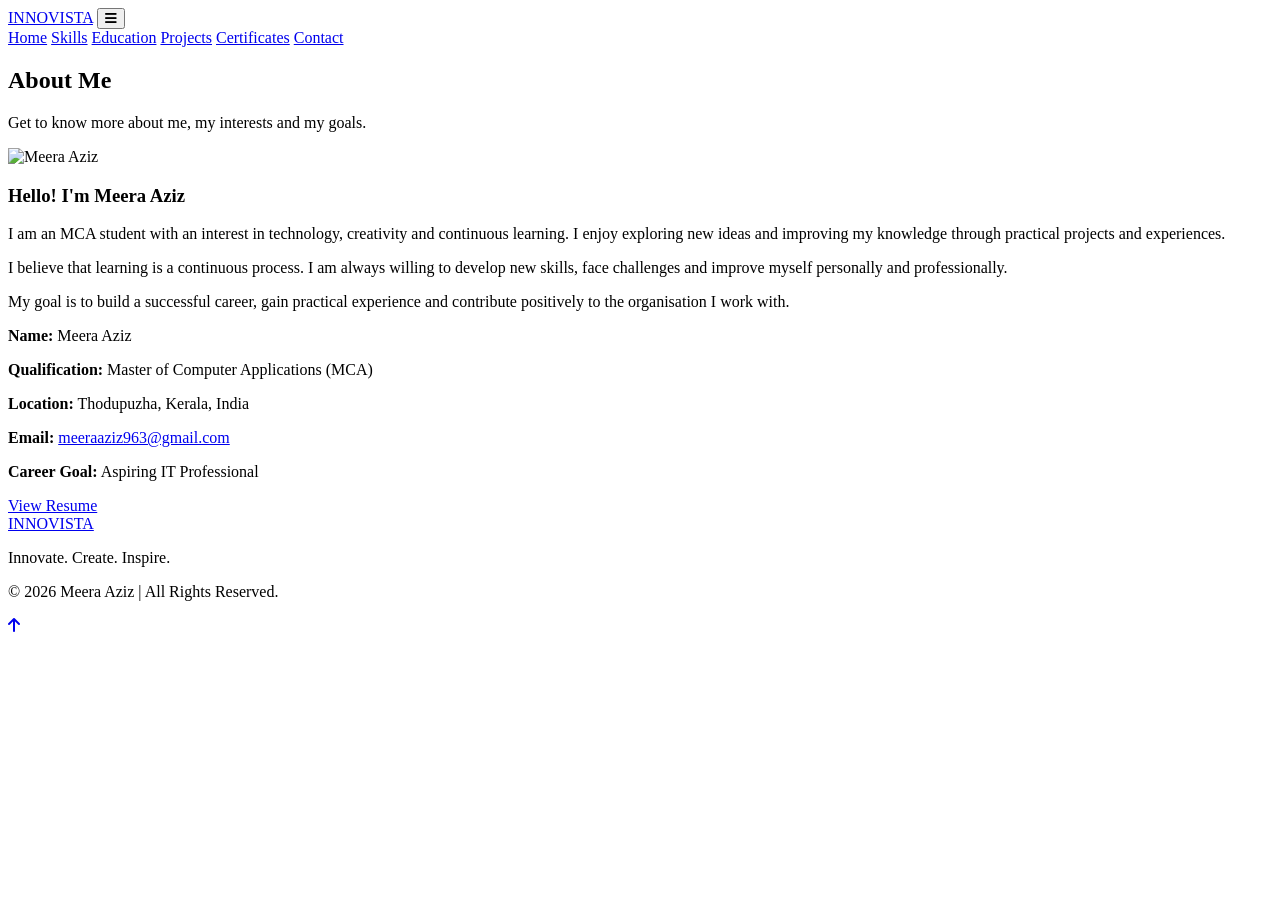
==== about.html @ 32959826 "initial commit" ====
<!DOCTYPE html>
<html lang="en">

<head>
    <meta charset="UTF-8">
    <meta name="viewport" content="width=device-width, initial-scale=1.0">

    <title>About Me | INNOVISTA</title>

    <link rel="stylesheet" href="Assets/CSS/style.css">

    <link rel="stylesheet"
        href="https://cdnjs.cloudflare.com/ajax/libs/font-awesome/6.5.2/css/all.min.css">

    <link href="https://fonts.googleapis.com/css2?family=Poppins:wght@300;400;500;600;700;800&display=swap"
        rel="stylesheet">
</head>

<body>

    <header class="header">

        <a href="index.html" class="logo">INNO<span>VISTA</span></a>

        <button class="menu-toggle" id="menu-toggle"
            aria-label="Open navigation menu"
            aria-expanded="false">
            <i class="fas fa-bars"></i>
        </button>

        <nav class="navbar" id="navbar">
            <a href="home.html">Home</a>
            <a href="skills.html">Skills</a>
            <a href="education.html">Education</a>
            <a href="projects.html">Projects</a>
            <a href="certificates.html">Certificates</a>
            <a href="contact.html">Contact</a>
        </nav>

    </header>


    <section class="about" id="about">

        <h2 class="section-heading">
            About <span>Me</span>
        </h2>

        <p class="section-description">
            Get to know more about me, my interests and my goals.
        </p>

        <div class="about-container">

            <div class="about-image">

                <img src="Assets/Images/about.png"
                    alt="Meera Aziz">

            </div>

            <div class="about-content">

                <h3>Hello! I'm Meera Aziz</h3>

                <p>
                    I am an MCA student with an interest in technology,
                    creativity and continuous learning. I enjoy exploring
                    new ideas and improving my knowledge through practical
                    projects and experiences.
                </p>

                <p>
                    I believe that learning is a continuous process.
                    I am always willing to develop new skills, face
                    challenges and improve myself personally and
                    professionally.
                </p>

                <p>
                    My goal is to build a successful career, gain practical
                    experience and contribute positively to the organisation
                    I work with.
                </p>

                <div class="about-details">

                    <p><strong>Name:</strong> Meera Aziz</p>

                    <p><strong>Qualification:</strong>
                        Master of Computer Applications (MCA)</p>

                    <p><strong>Location:</strong>
                        Thodupuzha, Kerala, India</p>

                    <p><strong>Email:</strong>
                        <a href="mailto:meeraaziz963@gmail.com">
                            meeraaziz963@gmail.com
                        </a>
                    </p>

                    <p><strong>Career Goal:</strong>
                        Aspiring IT Professional</p>

                </div>

                <a href="Assets/Documents/Resume.pdf"
                    class="btn" target="_blank">
                    View Resume
                </a>

            </div>

        </div>

    </section>


    <footer class="footer">

        <div class="footer-content">

            <a href="index.html" class="footer-logo">
                INNO<span>VISTA</span>
            </a>

            <p>Innovate. Create. Inspire.</p>

            <p class="copyright">
                &copy; 2026 Meera Aziz | All Rights Reserved.
            </p>

        </div>

        <a href="index.html" class="back-to-top">
            <i class="fas fa-arrow-up"></i>
        </a>

    </footer>

    <script src="Assets/JavaScript/script.js"></script>

</body>
</html>
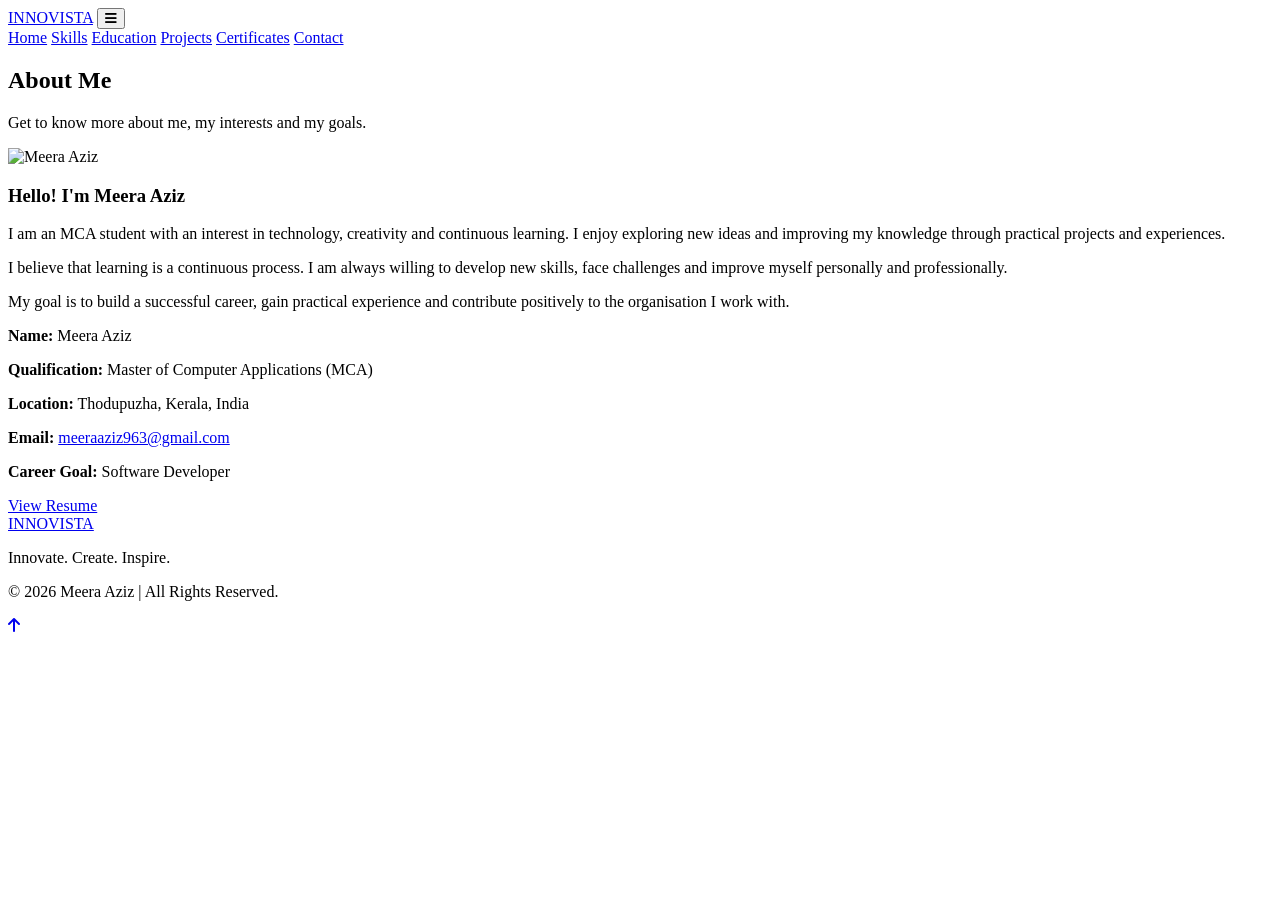
==== commit 110023f9: "added" ====
--- a/about.html
+++ b/about.html
@@ -55,7 +55,7 @@
 
             <div class="about-image">
 
-                <img src="Assets/Images/about.png"
+                <img src="Assets/Images/MeeraAziz.jpg"
                     alt="Meera Aziz">
 
             </div>
@@ -100,12 +100,11 @@
                         </a>
                     </p>
 
-                    <p><strong>Career Goal:</strong>
-                        Aspiring IT Professional</p>
+                    <p><strong>Career Goal:</strong> Software Developer</p>
 
                 </div>
 
-                <a href="Assets/Documents/Resume.pdf"
+                <a href="Assets/Documents/MeeraResume.pdf"
                     class="btn" target="_blank">
                     View Resume
                 </a>
